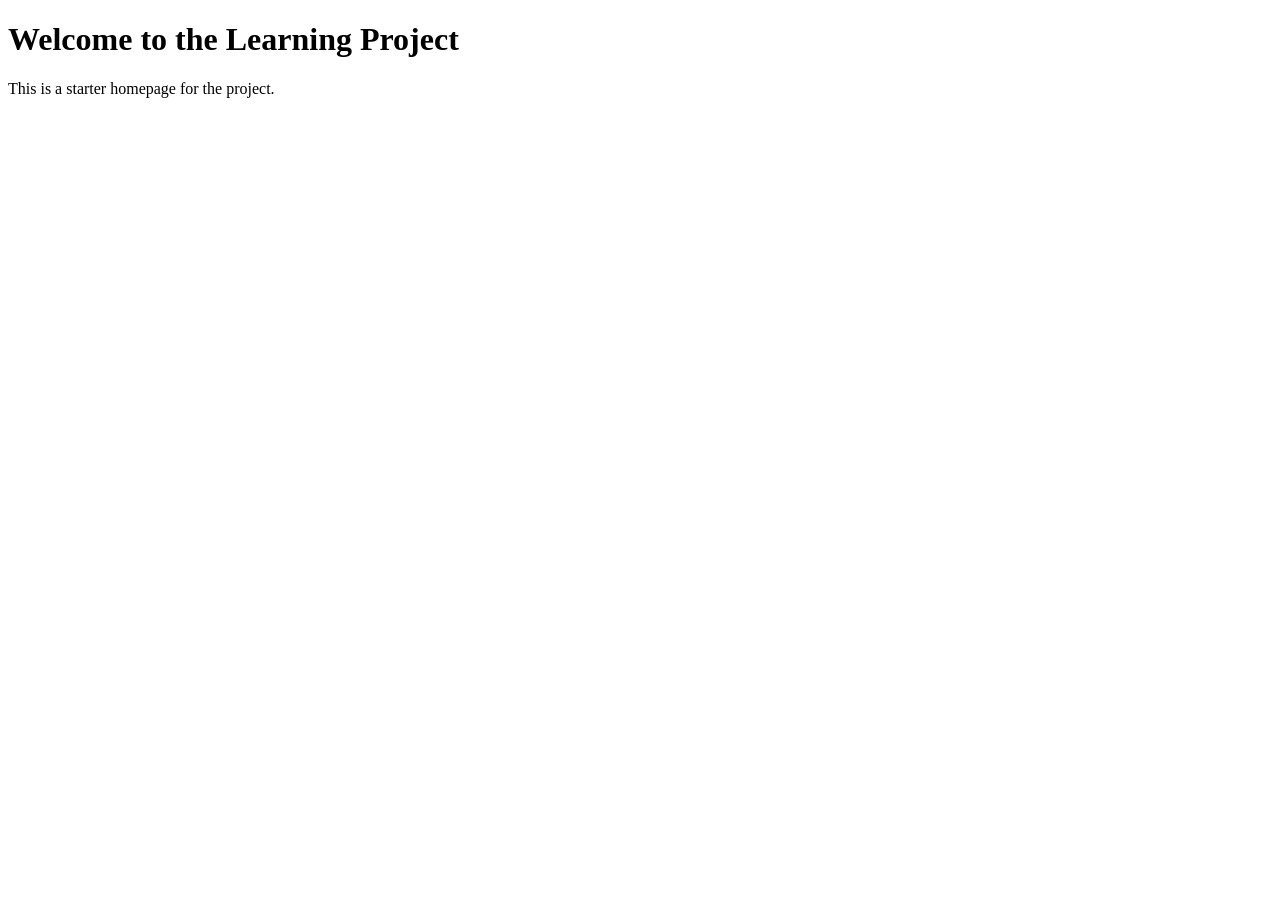
==== index.html @ 62fc2101 "First ever commit Cmt00001" ====
<!DOCTYPE html>
<html lang="en">
  <head>
    <meta charset="UTF-8" />
    <meta name="viewport" content="width=device-width, initial-scale=1.0" />
    <meta name="description" content="Learning project homepage" />
    <title>Learning Project</title>
    <link rel="manifest" href="/manifest.json" />
    <link rel="icon" href="/favicon.ico" />
  </head>
  <body>
    <main>
      <h1>Welcome to the Learning Project</h1>
      <p>This is a starter homepage for the project.</p>
    </main>
    <script src="/assets/js/app.js"></script>
    <script>
      if ("serviceWorker" in navigator) {
        window.addEventListener("load", () => {
          navigator.serviceWorker.register("/service-worker.js");
        });
      }
    </script>
  </body>
</html>
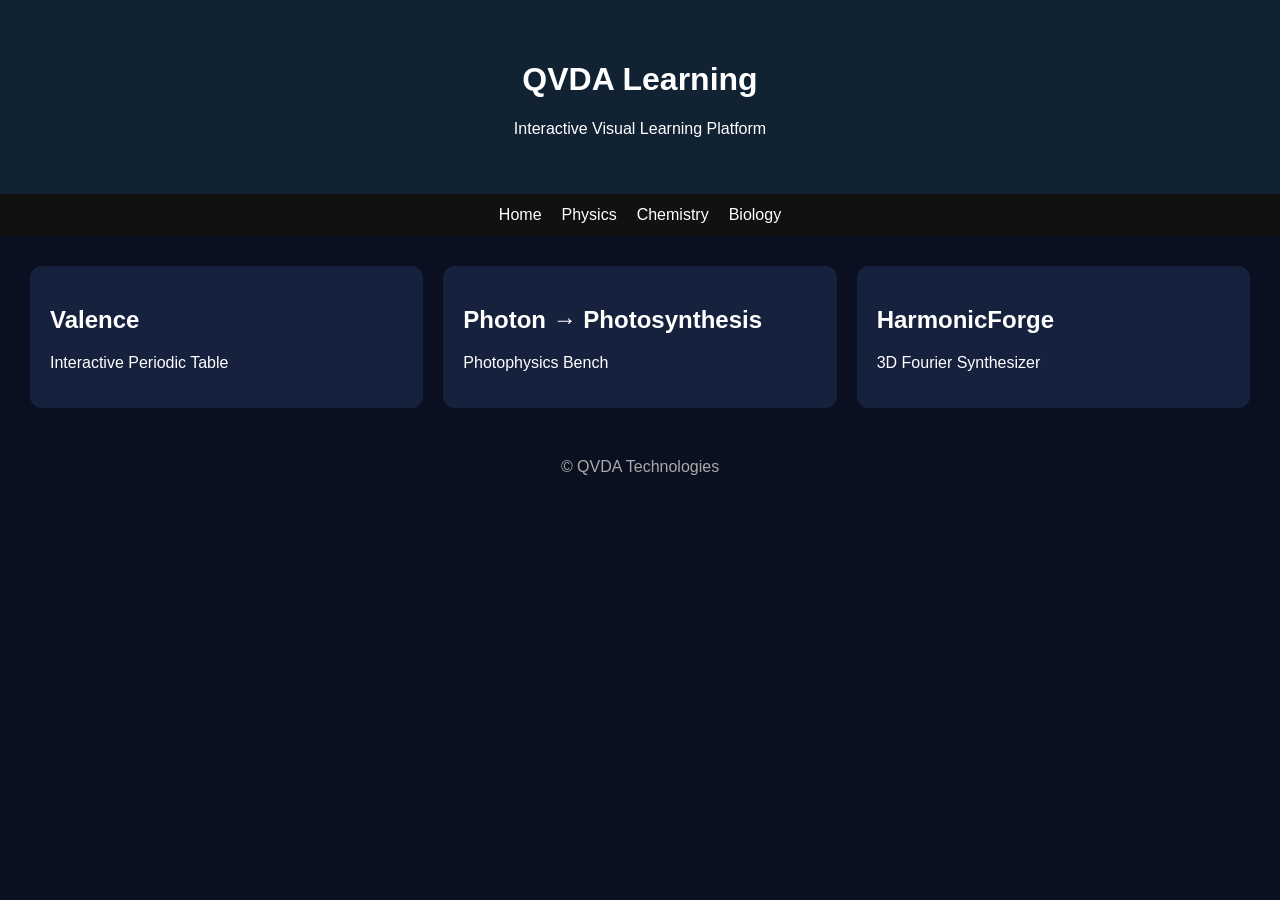
==== commit 2b0184a1: "Three apps - Valence, Photon and Harmonicforge added as pilot" ====
--- a/index.html
+++ b/index.html
@@ -1,25 +1 @@
-<!DOCTYPE html>
-<html lang="en">
-  <head>
-    <meta charset="UTF-8" />
-    <meta name="viewport" content="width=device-width, initial-scale=1.0" />
-    <meta name="description" content="Learning project homepage" />
-    <title>Learning Project</title>
-    <link rel="manifest" href="/manifest.json" />
-    <link rel="icon" href="/favicon.ico" />
-  </head>
-  <body>
-    <main>
-      <h1>Welcome to the Learning Project</h1>
-      <p>This is a starter homepage for the project.</p>
-    </main>
-    <script src="/assets/js/app.js"></script>
-    <script>
-      if ("serviceWorker" in navigator) {
-        window.addEventListener("load", () => {
-          navigator.serviceWorker.register("/service-worker.js");
-        });
-      }
-    </script>
-  </body>
-</html>
+<!DOCTYPE html><html><head><meta charset='utf-8'><meta name='viewport' content='width=device-width,initial-scale=1'><title>QVDA Learning</title><link rel='stylesheet' href='assets/css/style.css'></head><body><header><h1>QVDA Learning</h1><p>Interactive Visual Learning Platform</p></header><nav><a>Home</a> <a>Physics</a> <a>Chemistry</a> <a>Biology</a></nav><main class='grid'><a class='card' href='modules/valence.html'><h2>Valence</h2><p>Interactive Periodic Table</p></a><a class='card' href='modules/photon.html'><h2>Photon → Photosynthesis</h2><p>Photophysics Bench</p></a><a class='card' href='modules/harmonicforge.html'><h2>HarmonicForge</h2><p>3D Fourier Synthesizer</p></a></main><footer>© QVDA Technologies</footer></body></html>
--- a/assets/css/style.css
+++ b/assets/css/style.css
@@ -0,0 +1 @@
+body{margin:0;background:#0b1020;color:#fff;font-family:Arial}header{text-align:center;padding:40px;background:#123}nav{padding:12px;background:#111;display:flex;gap:20px;justify-content:center}.grid{display:grid;grid-template-columns:repeat(auto-fit,minmax(250px,1fr));gap:20px;padding:30px}.card{display:block;background:#16213e;color:#fff;text-decoration:none;padding:20px;border-radius:12px}footer{text-align:center;padding:20px;color:#aaa}
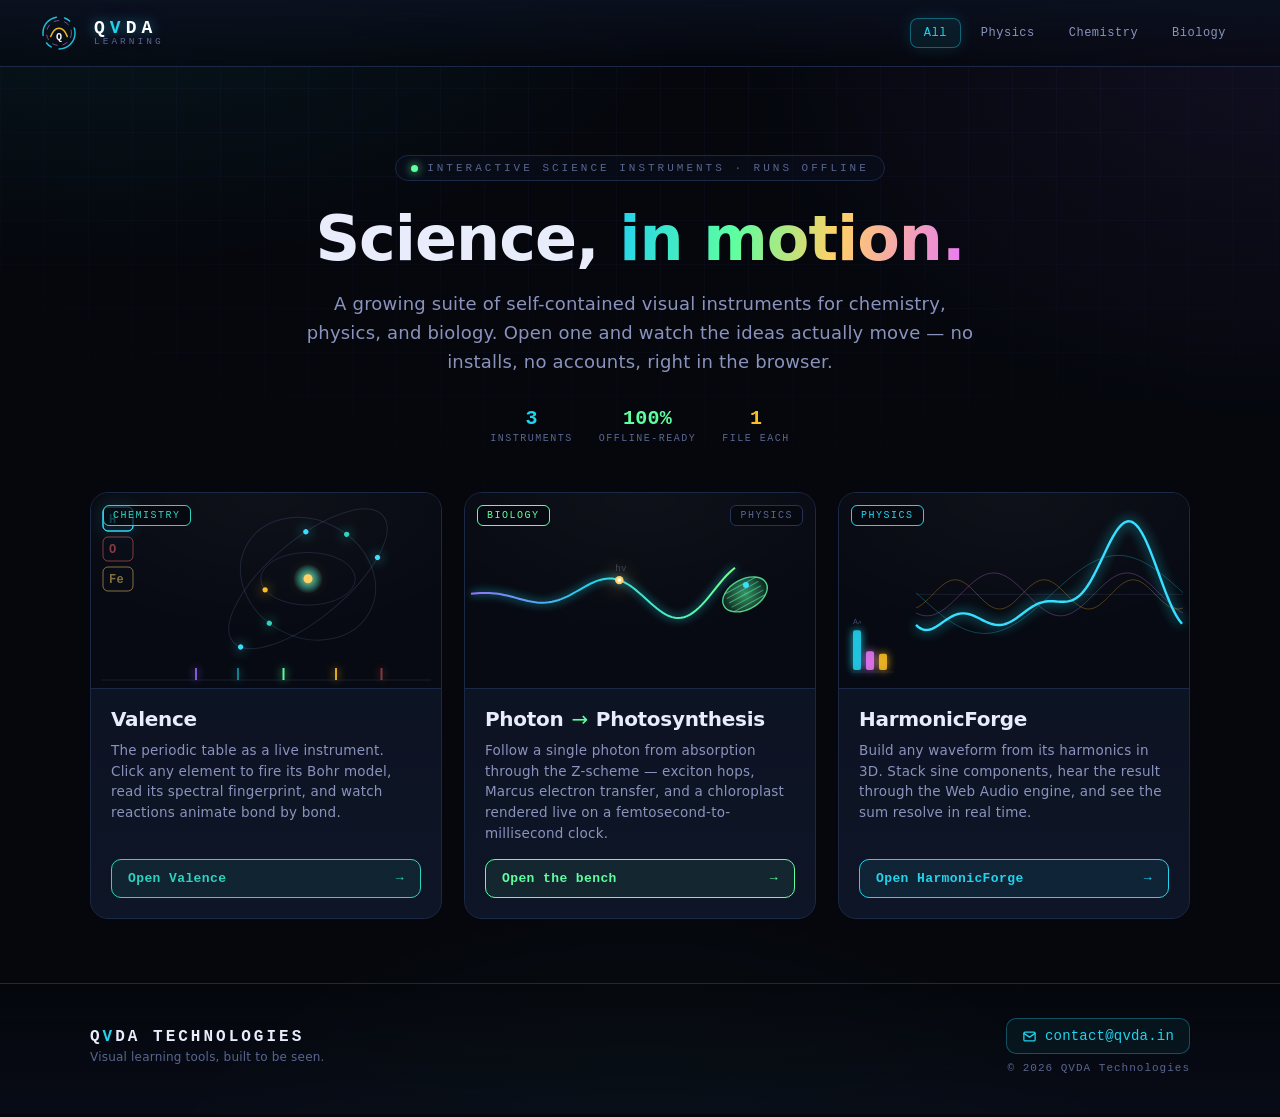
==== commit 552be550: "Updated navigation and tile preview." ====
--- a/index.html
+++ b/index.html
@@ -1 +1,543 @@
-<!DOCTYPE html><html><head><meta charset='utf-8'><meta name='viewport' content='width=device-width,initial-scale=1'><title>QVDA Learning</title><link rel='stylesheet' href='assets/css/style.css'></head><body><header><h1>QVDA Learning</h1><p>Interactive Visual Learning Platform</p></header><nav><a>Home</a> <a>Physics</a> <a>Chemistry</a> <a>Biology</a></nav><main class='grid'><a class='card' href='modules/valence.html'><h2>Valence</h2><p>Interactive Periodic Table</p></a><a class='card' href='modules/photon.html'><h2>Photon → Photosynthesis</h2><p>Photophysics Bench</p></a><a class='card' href='modules/harmonicforge.html'><h2>HarmonicForge</h2><p>3D Fourier Synthesizer</p></a></main><footer>© QVDA Technologies</footer></body></html>+<!DOCTYPE html>
+<html lang="en">
+<head>
+<meta charset="UTF-8">
+<meta name="viewport" content="width=device-width, initial-scale=1.0">
+<title>QVDA Learning — Interactive Science Instruments</title>
+<meta name="description" content="A suite of self-contained, offline-ready visual instruments for chemistry, physics, and biology. Open one and watch the ideas move.">
+<meta name="theme-color" content="#05070d">
+<link rel="icon" href="favicon.ico">
+<style>
+  :root{
+    --bg:#05070d;
+    --bg2:#080b16;
+    --panel:#0b1120;
+    --panel2:#0e1526;
+    --line:#1b2846;
+    --line2:#243358;
+    --text:#e8ecfb;
+    --muted:#8a93bd;
+    --faint:#5a6690;
+    --cyan:#22d3ee;
+    --cyan2:#37e0ff;
+    --violet:#9b6bff;
+    --magenta:#e879f9;
+    --amber:#fbbf24;
+    --gold:#ffd166;
+    --green:#5dffa0;
+    --teal:#2dd4bf;
+    --red:#ff6b6b;
+    --mono:ui-monospace,"SF Mono","JetBrains Mono","Cascadia Code",Consolas,Menlo,monospace;
+    --sans:"Segoe UI",system-ui,-apple-system,Roboto,Helvetica,Arial,sans-serif;
+  }
+  *{box-sizing:border-box;margin:0;padding:0}
+  html{scroll-behavior:smooth}
+  body{
+    min-height:100%;
+    background:
+      radial-gradient(1100px 620px at 8% -8%, rgba(34,211,238,.09), transparent 58%),
+      radial-gradient(1000px 700px at 100% 4%, rgba(155,107,255,.08), transparent 55%),
+      radial-gradient(900px 700px at 50% 118%, rgba(93,255,160,.05), transparent 60%),
+      var(--bg);
+    color:var(--text);
+    font-family:var(--sans);
+    -webkit-font-smoothing:antialiased;
+    letter-spacing:.2px;
+    overflow-x:hidden;
+  }
+  a{color:inherit}
+  ::selection{background:rgba(34,211,238,.25);color:#fff}
+
+  /* faint engineering grid overlay */
+  body::before{
+    content:"";position:fixed;inset:0;z-index:0;pointer-events:none;
+    background-image:
+      linear-gradient(rgba(120,140,255,.035) 1px, transparent 1px),
+      linear-gradient(90deg, rgba(120,140,255,.035) 1px, transparent 1px);
+    background-size:44px 44px;
+    mask-image:radial-gradient(ellipse 90% 70% at 50% 0%, #000 40%, transparent 100%);
+  }
+
+  /* ---------- header ---------- */
+  header{
+    position:sticky;top:0;z-index:50;
+    display:flex;align-items:center;gap:16px;flex-wrap:wrap;
+    padding:14px clamp(16px,4vw,40px);
+    border-bottom:1px solid var(--line);
+    background:linear-gradient(180deg, rgba(11,17,32,.86), rgba(5,7,13,.55));
+    backdrop-filter:blur(10px);
+  }
+  .logo{width:38px;height:38px;flex:0 0 auto}
+  .logo .ring{transform-origin:50% 50%;animation:spin 16s linear infinite}
+  .logo .ring2{transform-origin:50% 50%;animation:spin 11s linear infinite reverse}
+  @keyframes spin{to{transform:rotate(360deg)}}
+  .wordmark{display:flex;flex-direction:column;line-height:1.05}
+  .wordmark .q{
+    font-family:var(--mono);font-weight:700;font-size:18px;letter-spacing:5px;color:#fff;
+    text-shadow:0 0 12px rgba(34,211,238,.5),0 0 26px rgba(232,121,249,.3);
+  }
+  .wordmark .q i{font-style:normal;color:var(--cyan)}
+  .wordmark .sub{font-family:var(--mono);font-size:9.5px;letter-spacing:3px;color:var(--faint);text-transform:uppercase}
+
+  nav{margin-left:auto;display:flex;gap:6px;flex-wrap:wrap}
+  .navbtn{
+    font-family:var(--mono);font-size:12px;letter-spacing:.5px;color:var(--muted);
+    background:transparent;border:1px solid transparent;border-radius:8px;
+    padding:7px 13px;cursor:pointer;transition:.16s;
+  }
+  .navbtn:hover{color:var(--text);border-color:var(--line2)}
+  .navbtn.active{color:var(--cyan);border-color:rgba(34,211,238,.4);background:rgba(34,211,238,.08);box-shadow:0 0 16px rgba(34,211,238,.14)}
+
+  /* ---------- hero ---------- */
+  main{position:relative;z-index:1}
+  .hero{
+    max-width:1180px;margin:0 auto;padding:clamp(46px,8vw,88px) clamp(16px,4vw,40px) clamp(20px,3vw,34px);
+    text-align:center;
+  }
+  .eyebrow{
+    display:inline-flex;align-items:center;gap:9px;
+    font-family:var(--mono);font-size:11px;letter-spacing:3px;text-transform:uppercase;color:var(--faint);
+    border:1px solid var(--line);border-radius:999px;padding:6px 15px;margin-bottom:26px;
+    background:rgba(11,17,32,.5);
+  }
+  .eyebrow .pip{width:7px;height:7px;border-radius:50%;background:var(--green);box-shadow:0 0 10px var(--green);animation:pulse 2.2s ease-in-out infinite}
+  @keyframes pulse{0%,100%{opacity:1}50%{opacity:.35}}
+  .hero h1{
+    font-size:clamp(34px,6.4vw,62px);line-height:1.02;font-weight:700;letter-spacing:-1px;
+    margin:0 auto 20px;max-width:16ch;
+  }
+  .hero h1 .grad{
+    background:linear-gradient(100deg,var(--cyan) 0%,var(--green) 34%,var(--gold) 62%,var(--magenta) 100%);
+    -webkit-background-clip:text;background-clip:text;color:transparent;
+  }
+  .hero p{font-size:clamp(15px,2vw,18px);line-height:1.6;color:var(--muted);max-width:60ch;margin:0 auto}
+  .stats{display:flex;justify-content:center;gap:26px;flex-wrap:wrap;margin-top:30px}
+  .stat{display:flex;flex-direction:column;align-items:center;gap:3px}
+  .stat b{font-family:var(--mono);font-size:20px;color:var(--text)}
+  .stat span{font-family:var(--mono);font-size:10px;letter-spacing:1.5px;text-transform:uppercase;color:var(--faint)}
+  .stat .cy{color:var(--cyan)} .stat .gr{color:var(--green)} .stat .am{color:var(--amber)}
+
+  /* ---------- grid ---------- */
+  .grid{
+    max-width:1180px;margin:0 auto;padding:14px clamp(16px,4vw,40px) 40px;
+    display:grid;gap:22px;grid-template-columns:repeat(auto-fit,minmax(310px,1fr));
+  }
+  .card{
+    position:relative;display:flex;flex-direction:column;
+    background:linear-gradient(180deg,var(--panel),var(--panel2));
+    border:1px solid var(--line);border-radius:18px;overflow:hidden;
+    transition:transform .22s cubic-bezier(.2,.7,.2,1),border-color .22s,box-shadow .22s,opacity .3s;
+  }
+  .card:hover{transform:translateY(-5px);border-color:var(--accent,var(--cyan));box-shadow:0 18px 44px rgba(0,0,0,.5),0 0 0 1px var(--accent,var(--cyan)) inset,0 0 40px -8px var(--glow,rgba(34,211,238,.4))}
+  .card.dim{opacity:.28;filter:saturate(.5)}
+  .card.dim:hover{transform:none}
+
+  .preview{position:relative;height:196px;background:radial-gradient(120% 120% at 50% 0%, rgba(255,255,255,.03), transparent 60%),#070a12;border-bottom:1px solid var(--line)}
+  .preview canvas{display:block;width:100%;height:100%}
+  .chip{
+    position:absolute;top:12px;left:12px;z-index:2;
+    font-family:var(--mono);font-size:10px;letter-spacing:1.5px;text-transform:uppercase;
+    color:var(--accent,var(--cyan));background:rgba(5,7,13,.72);
+    border:1px solid var(--accent,var(--cyan));border-radius:6px;padding:4px 9px;
+  }
+  .chip.two{left:auto;right:12px;color:var(--faint);border-color:var(--line2)}
+
+  .body{display:flex;flex-direction:column;gap:9px;padding:18px 20px 20px;flex:1}
+  .body h2{font-size:20px;font-weight:700;letter-spacing:-.3px;display:flex;align-items:baseline;gap:8px}
+  .body h2 .arrow{color:var(--accent,var(--cyan));font-weight:500}
+  .body p{font-size:13.5px;line-height:1.55;color:var(--muted);flex:1}
+  .launch{
+    margin-top:6px;display:inline-flex;align-items:center;justify-content:space-between;gap:10px;
+    font-family:var(--mono);font-size:13px;font-weight:600;letter-spacing:.4px;text-decoration:none;
+    color:var(--accent,var(--cyan));
+    background:var(--glowsoft,rgba(34,211,238,.08));
+    border:1px solid var(--accent,var(--cyan));border-radius:10px;padding:11px 16px;
+    transition:.16s;
+  }
+  .launch:hover{background:var(--glowmed,rgba(34,211,238,.18));box-shadow:0 0 22px -4px var(--glow,rgba(34,211,238,.5))}
+  .launch .go{transition:transform .18s}
+  .launch:hover .go{transform:translateX(4px)}
+
+  /* per-card accents */
+  .card.chem{--accent:var(--teal);--glow:rgba(45,212,191,.45);--glowsoft:rgba(45,212,191,.08);--glowmed:rgba(45,212,191,.18)}
+  .card.bio{--accent:var(--green);--glow:rgba(93,255,160,.4);--glowsoft:rgba(93,255,160,.08);--glowmed:rgba(93,255,160,.18)}
+  .card.phys{--accent:var(--cyan);--glow:rgba(34,211,238,.45);--glowsoft:rgba(34,211,238,.08);--glowmed:rgba(34,211,238,.18)}
+
+  /* ---------- footer ---------- */
+  footer{
+    position:relative;z-index:1;border-top:1px solid var(--line);margin-top:24px;
+    background:linear-gradient(180deg,transparent,rgba(11,17,32,.5));
+  }
+  .foot-inner{
+    max-width:1180px;margin:0 auto;padding:34px clamp(16px,4vw,40px) 40px;
+    display:flex;justify-content:space-between;align-items:center;gap:20px;flex-wrap:wrap;
+  }
+  .foot-brand{display:flex;flex-direction:column;gap:4px}
+  .foot-brand .name{font-family:var(--mono);letter-spacing:3px;font-weight:700;color:var(--text)}
+  .foot-brand .name i{font-style:normal;color:var(--cyan)}
+  .foot-brand small{color:var(--faint);font-size:12px}
+  .contact{display:flex;flex-direction:column;gap:8px;align-items:flex-end}
+  .contact a{
+    display:inline-flex;align-items:center;gap:8px;text-decoration:none;
+    font-family:var(--mono);font-size:14px;color:var(--cyan);
+    border:1px solid rgba(34,211,238,.32);border-radius:10px;padding:9px 15px;
+    background:rgba(34,211,238,.06);transition:.16s;
+  }
+  .contact a:hover{background:rgba(34,211,238,.14);box-shadow:0 0 20px -6px rgba(34,211,238,.5)}
+  .contact small{color:var(--faint);font-size:11px;font-family:var(--mono);letter-spacing:1px}
+  @media(max-width:560px){.contact{align-items:flex-start}.foot-inner{flex-direction:column;align-items:flex-start}}
+
+  @media (prefers-reduced-motion: reduce){
+    .logo .ring,.logo .ring2,.eyebrow .pip{animation:none}
+    html{scroll-behavior:auto}
+  }
+</style>
+</head>
+<body>
+
+<header>
+  <svg class="logo" viewBox="0 0 64 64" aria-label="QVDA Technologies logo">
+    <g class="ring">
+      <circle cx="32" cy="32" r="27" fill="none" stroke="#22d3ee" stroke-width="2.5"
+              stroke-dasharray="42 14 10 14" stroke-linecap="round" opacity="0.9"/>
+    </g>
+    <g class="ring2">
+      <circle cx="32" cy="32" r="21" fill="none" stroke="#e879f9" stroke-width="1.4"
+              stroke-dasharray="8 10" stroke-linecap="round" opacity="0.65"/>
+    </g>
+    <path d="M18 38 Q23 24 32 24 Q41 24 46 38" fill="none" stroke="#fbbf24"
+          stroke-width="2.6" stroke-linecap="round" opacity="0.95"/>
+    <text x="32" y="43" text-anchor="middle" font-family="Consolas,monospace"
+          font-size="17" font-weight="700" fill="#ffffff">Q</text>
+  </svg>
+  <div class="wordmark">
+    <div class="q">Q<i>V</i>DA</div>
+    <div class="sub">Learning</div>
+  </div>
+  <nav id="nav" aria-label="Filter by subject">
+    <button class="navbtn active" data-filter="all">All</button>
+    <button class="navbtn" data-filter="physics">Physics</button>
+    <button class="navbtn" data-filter="chemistry">Chemistry</button>
+    <button class="navbtn" data-filter="biology">Biology</button>
+  </nav>
+</header>
+
+<main>
+  <section class="hero">
+    <div class="eyebrow"><span class="pip"></span>Interactive science instruments · runs offline</div>
+    <h1>Science, <span class="grad">in motion.</span></h1>
+    <p>A growing suite of self-contained visual instruments for chemistry, physics, and biology. Open one and watch the ideas actually move — no installs, no accounts, right in the browser.</p>
+    <div class="stats">
+      <div class="stat"><b class="cy">3</b><span>Instruments</span></div>
+      <div class="stat"><b class="gr">100%</b><span>Offline-ready</span></div>
+      <div class="stat"><b class="am">1</b><span>File each</span></div>
+    </div>
+  </section>
+
+  <section class="grid" id="grid">
+
+    <!-- VALENCE -->
+    <article class="card chem" data-subjects="chemistry">
+      <div class="preview"><canvas data-sim="valence"></canvas><span class="chip">Chemistry</span></div>
+      <div class="body">
+        <h2>Valence</h2>
+        <p>The periodic table as a live instrument. Click any element to fire its Bohr model, read its spectral fingerprint, and watch reactions animate bond by bond.</p>
+        <a class="launch" href="modules/valence.html" aria-label="Open Valence">Open Valence <span class="go">→</span></a>
+      </div>
+    </article>
+
+    <!-- PHOTON -->
+    <article class="card bio" data-subjects="biology physics">
+      <div class="preview"><canvas data-sim="photon"></canvas><span class="chip">Biology</span><span class="chip two">Physics</span></div>
+      <div class="body">
+        <h2>Photon <span class="arrow">→</span> Photosynthesis</h2>
+        <p>Follow a single photon from absorption through the Z-scheme — exciton hops, Marcus electron transfer, and a chloroplast rendered live on a femtosecond-to-millisecond clock.</p>
+        <a class="launch" href="modules/photon.html" aria-label="Open the photophysics bench">Open the bench <span class="go">→</span></a>
+      </div>
+    </article>
+
+    <!-- HARMONICFORGE -->
+    <article class="card phys" data-subjects="physics">
+      <div class="preview"><canvas data-sim="fourier"></canvas><span class="chip">Physics</span></div>
+      <div class="body">
+        <h2>HarmonicForge</h2>
+        <p>Build any waveform from its harmonics in 3D. Stack sine components, hear the result through the Web Audio engine, and see the sum resolve in real time.</p>
+        <a class="launch" href="modules/harmonicforge.html" aria-label="Open HarmonicForge">Open HarmonicForge <span class="go">→</span></a>
+      </div>
+    </article>
+
+  </section>
+</main>
+
+<footer>
+  <div class="foot-inner">
+    <div class="foot-brand">
+      <div class="name">Q<i>V</i>DA&nbsp;TECHNOLOGIES</div>
+      <small>Visual learning tools, built to be seen.</small>
+    </div>
+    <div class="contact">
+      <a href="mailto:contact@qvda.in">
+        <svg width="15" height="15" viewBox="0 0 24 24" fill="none" stroke="currentColor" stroke-width="2" stroke-linecap="round" stroke-linejoin="round"><rect x="3" y="5" width="18" height="14" rx="2"/><path d="m3 7 9 6 9-6"/></svg>
+        contact@qvda.in
+      </a>
+      <small>© <span id="yr"></span> QVDA Technologies</small>
+    </div>
+  </div>
+</footer>
+
+<script>
+(function(){
+  "use strict";
+  document.getElementById('yr').textContent = new Date().getFullYear();
+  var reduce = window.matchMedia && window.matchMedia('(prefers-reduced-motion: reduce)').matches;
+
+  /* ---------- subject filter ---------- */
+  var nav = document.getElementById('nav');
+  var cards = Array.prototype.slice.call(document.querySelectorAll('#grid .card'));
+  nav.addEventListener('click', function(e){
+    var btn = e.target.closest('.navbtn'); if(!btn) return;
+    nav.querySelectorAll('.navbtn').forEach(function(b){ b.classList.toggle('active', b===btn); });
+    var f = btn.getAttribute('data-filter');
+    cards.forEach(function(c){
+      var match = f==='all' || (c.getAttribute('data-subjects')||'').indexOf(f) > -1;
+      c.classList.toggle('dim', !match);
+    });
+  });
+
+  /* ---------- live previews ---------- */
+  var COL = {
+    bg:'#070a12', cyan:'#22d3ee', cyan2:'#37e0ff', violet:'#9b6bff', magenta:'#e879f9',
+    amber:'#fbbf24', gold:'#ffd166', green:'#5dffa0', teal:'#2dd4bf', red:'#ff6b6b',
+    ink:'#e8ecfb', faint:'#5a6690'
+  };
+
+  function setup(canvas){
+    var ctx = canvas.getContext('2d');
+    var dpr = Math.min(window.devicePixelRatio||1, 2);
+    function resize(){
+      var r = canvas.getBoundingClientRect();
+      canvas.width = Math.max(1, Math.round(r.width*dpr));
+      canvas.height = Math.max(1, Math.round(r.height*dpr));
+      ctx.setTransform(dpr,0,0,dpr,0,0);
+      canvas._w = r.width; canvas._h = r.height;
+    }
+    resize();
+    return {ctx:ctx, resize:resize};
+  }
+
+  function glowDot(ctx,x,y,r,color,blur){
+    ctx.save(); ctx.shadowColor=color; ctx.shadowBlur=blur||14;
+    ctx.fillStyle=color; ctx.beginPath(); ctx.arc(x,y,r,0,7); ctx.fill(); ctx.restore();
+  }
+
+  /* --- VALENCE: Bohr atom + spectral lines + element cells --- */
+  function drawValence(ctx,w,h,t){
+    ctx.clearRect(0,0,w,h);
+    var cx=w*0.62, cy=h*0.44;
+    // orbits
+    var orbits=[
+      {rx:w*0.20, ry:h*0.30, rot:0.5, sp:1.1, col:COL.teal, n:2},
+      {rx:w*0.28, ry:h*0.20, rot:-0.7, sp:-0.8, col:COL.cyan2, n:3},
+      {rx:w*0.135,ry:h*0.135,rot:0.0, sp:1.7, col:COL.amber, n:1}
+    ];
+    orbits.forEach(function(o){
+      ctx.save(); ctx.translate(cx,cy); ctx.rotate(o.rot);
+      ctx.strokeStyle='rgba(120,150,200,.18)'; ctx.lineWidth=1;
+      ctx.beginPath(); ctx.ellipse(0,0,o.rx,o.ry,0,0,7); ctx.stroke();
+      for(var i=0;i<o.n;i++){
+        var a=t*o.sp + i*(6.283/o.n);
+        var ex=Math.cos(a)*o.rx, ey=Math.sin(a)*o.ry;
+        glowDot(ctx,ex,ey,2.6,o.col,12);
+      }
+      ctx.restore();
+    });
+    // nucleus
+    var pulse=0.5+0.5*Math.sin(t*2.4);
+    var g=ctx.createRadialGradient(cx,cy,0,cx,cy,14+pulse*4);
+    g.addColorStop(0,'rgba(251,191,66,.95)'); g.addColorStop(0.5,'rgba(45,212,191,.55)'); g.addColorStop(1,'rgba(45,212,191,0)');
+    ctx.fillStyle=g; ctx.beginPath(); ctx.arc(cx,cy,15+pulse*4,0,7); ctx.fill();
+    glowDot(ctx,cx,cy,4.5,COL.gold,16);
+
+    // element cells (top-left)
+    var cells=[['H',COL.cyan2],['O',COL.red],['Fe',COL.gold]];
+    cells.forEach(function(c,i){
+      var bx=12, by=14+i*30, bw=30, bh=24;
+      var hot = (Math.floor(t*0.6)%3)===i;
+      ctx.save();
+      ctx.globalAlpha= hot?0.95:0.5;
+      ctx.strokeStyle=c[1]; ctx.lineWidth=1; ctx.fillStyle='rgba(11,17,32,.6)';
+      roundRect(ctx,bx,by,bw,bh,5); ctx.fill(); ctx.stroke();
+      ctx.fillStyle=c[1]; ctx.font='700 12px '+MONO; ctx.textBaseline='middle';
+      ctx.fillText(c[0], bx+6, by+bh/2+1);
+      if(hot){ctx.shadowColor=c[1];ctx.shadowBlur=14;ctx.strokeStyle=c[1];roundRect(ctx,bx,by,bw,bh,5);ctx.stroke();}
+      ctx.restore();
+    });
+
+    // spectral fingerprint strip (bottom)
+    var sy=h-16, lines=[[0.30,COL.violet],[0.42,COL.cyan],[0.55,COL.green],[0.70,COL.amber],[0.83,COL.red]];
+    ctx.save();
+    ctx.strokeStyle='rgba(120,150,200,.15)'; ctx.lineWidth=1;
+    ctx.beginPath(); ctx.moveTo(10,sy+8); ctx.lineTo(w-10,sy+8); ctx.stroke();
+    lines.forEach(function(l,i){
+      var x=w*l[0], a=0.4+0.6*Math.abs(Math.sin(t*1.5+i));
+      ctx.globalAlpha=a; ctx.shadowColor=l[1]; ctx.shadowBlur=8; ctx.strokeStyle=l[1]; ctx.lineWidth=2;
+      ctx.beginPath(); ctx.moveTo(x,sy-4); ctx.lineTo(x,sy+8); ctx.stroke();
+    });
+    ctx.restore();
+  }
+
+  /* --- PHOTON: sine + photon packet -> chloroplast -> electron up --- */
+  function drawPhoton(ctx,w,h,t){
+    ctx.clearRect(0,0,w,h);
+    var midY=h*0.52, amp=h*0.16, k=0.045, chx=w*0.80, chy=midY;
+    // wave (rainbow, scrolling)
+    var stops=[[0,COL.violet],[0.35,COL.cyan],[0.7,COL.green],[1,COL.gold]];
+    var grad=ctx.createLinearGradient(0,0,w,0);
+    stops.forEach(function(s){grad.addColorStop(s[0],s[1]);});
+    ctx.save(); ctx.strokeStyle=grad; ctx.lineWidth=2; ctx.shadowColor=COL.cyan; ctx.shadowBlur=8;
+    ctx.beginPath();
+    for(var x=6;x<=chx-8;x+=3){
+      var y=midY - Math.sin(x*k - t*3)*amp*(x/(chx));
+      if(x===6)ctx.moveTo(x,y); else ctx.lineTo(x,y);
+    }
+    ctx.stroke(); ctx.restore();
+
+    // photon packet riding the wave
+    var travel=((t*0.35)%1);
+    var px=6+travel*(chx-14);
+    var py=midY - Math.sin(px*k - t*3)*amp*(px/(chx));
+    glowDot(ctx,px,py,4.2,COL.gold,20);
+    glowDot(ctx,px,py,1.8,'#ffffff',10);
+
+    // chloroplast (right) — pulses on photon arrival
+    var arrival=Math.max(0,1-Math.abs(travel-0.96)*18);
+    var pulse=0.4+0.6*Math.sin(t*1.6)*0.5+0.3+arrival*0.5;
+    ctx.save(); ctx.translate(chx,chy); ctx.rotate(-0.5);
+    var cg=ctx.createRadialGradient(0,0,2,0,0,26);
+    cg.addColorStop(0,'rgba(93,255,160,'+(0.5+arrival*0.4)+')'); cg.addColorStop(1,'rgba(93,255,160,0.05)');
+    ctx.fillStyle=cg; ctx.beginPath(); ctx.ellipse(0,0,24,15,0,0,7); ctx.fill();
+    ctx.strokeStyle=COL.green; ctx.lineWidth=1.4; ctx.globalAlpha=0.8;
+    ctx.beginPath(); ctx.ellipse(0,0,24,15,0,0,7); ctx.stroke();
+    // thylakoid stripes
+    ctx.globalAlpha=0.5; ctx.lineWidth=1;
+    for(var s=-2;s<=2;s++){ctx.beginPath();ctx.moveTo(-18,s*5);ctx.lineTo(18,s*5);ctx.stroke();}
+    ctx.restore();
+
+    // ejected electron traveling up (Z-scheme hint)
+    if(travel>0.5){
+      var ep=(travel-0.5)/0.5;
+      var ex=chx+ep*8, ey=chy-ep*(h*0.42);
+      ctx.save(); ctx.globalAlpha=1-ep*0.5;
+      ctx.strokeStyle='rgba(55,224,255,.35)'; ctx.setLineDash([2,4]); ctx.lineWidth=1;
+      ctx.beginPath(); ctx.moveTo(chx,chy); ctx.lineTo(ex,ey); ctx.stroke();
+      ctx.restore();
+      glowDot(ctx,ex,ey,3,COL.cyan2,14);
+    }
+    // label
+    ctx.save(); ctx.globalAlpha=0.6; ctx.fillStyle=COL.faint; ctx.font='9px '+MONO;
+    ctx.fillText('hv', px-4, py-9); ctx.restore();
+  }
+
+  /* --- FOURIER: component sines + summed resultant + amplitude bars --- */
+  function drawFourier(ctx,w,h,t){
+    ctx.clearRect(0,0,w,h);
+    var midY=h*0.52, x0=w*0.22;
+    var comps=[
+      {n:1, a:h*0.20, col:COL.cyan,    ph:0},
+      {n:2, a:h*0.11, col:COL.magenta, ph:1.1},
+      {n:3, a:h*0.075,col:COL.amber,   ph:2.0}
+    ];
+    // component waves (dim)
+    comps.forEach(function(c){
+      ctx.save(); ctx.strokeStyle=c.col; ctx.globalAlpha=0.28; ctx.lineWidth=1;
+      ctx.beginPath();
+      for(var x=x0;x<=w-6;x+=3){
+        var u=(x-x0)/(w-x0-6);
+        var y=midY - Math.sin(u*6.283*c.n - t*2 + c.ph)*c.a;
+        if(x===x0)ctx.moveTo(x,y);else ctx.lineTo(x,y);
+      }
+      ctx.stroke(); ctx.restore();
+    });
+    // resultant (bright, glowing)
+    ctx.save(); ctx.strokeStyle=COL.cyan2; ctx.lineWidth=2.4; ctx.shadowColor=COL.cyan; ctx.shadowBlur=12;
+    ctx.beginPath();
+    for(var x=x0;x<=w-6;x+=2){
+      var u=(x-x0)/(w-x0-6), y=midY;
+      comps.forEach(function(c){ y -= Math.sin(u*6.283*c.n - t*2 + c.ph)*c.a; });
+      if(x===x0)ctx.moveTo(x,y);else ctx.lineTo(x,y);
+    }
+    ctx.stroke(); ctx.restore();
+
+    // amplitude spectrum bars (left)
+    ctx.save();
+    var bx=14, baseY=h-18;
+    comps.forEach(function(c,i){
+      var bh=(c.a/(h*0.20))*44*(0.7+0.3*Math.abs(Math.sin(t*1.5+i)));
+      ctx.fillStyle=c.col; ctx.globalAlpha=0.85; ctx.shadowColor=c.col; ctx.shadowBlur=8;
+      roundRect(ctx,bx+i*13,baseY-bh,8,bh,2); ctx.fill();
+    });
+    ctx.globalAlpha=0.4; ctx.shadowBlur=0; ctx.strokeStyle='rgba(120,150,200,.3)'; ctx.lineWidth=1;
+    ctx.beginPath(); ctx.moveTo(12,baseY+2); ctx.lineTo(12+3*13+4,baseY+2); ctx.stroke();
+    ctx.fillStyle=COL.faint; ctx.font='8px '+MONO; ctx.globalAlpha=0.7;
+    ctx.fillText('Aₙ', bx, baseY-46);
+    ctx.restore();
+
+    // axis
+    ctx.save(); ctx.strokeStyle='rgba(120,150,200,.14)'; ctx.lineWidth=1;
+    ctx.beginPath(); ctx.moveTo(x0,midY); ctx.lineTo(w-6,midY); ctx.stroke(); ctx.restore();
+  }
+
+  function roundRect(ctx,x,y,w,h,r){
+    ctx.beginPath();
+    ctx.moveTo(x+r,y); ctx.arcTo(x+w,y,x+w,y+h,r); ctx.arcTo(x+w,y+h,x,y+h,r);
+    ctx.arcTo(x,y+h,x,y,r); ctx.arcTo(x,y,x+w,y,r); ctx.closePath();
+  }
+
+  var MONO = 'ui-monospace,Consolas,monospace';
+  var DRAW = {valence:drawValence, photon:drawPhoton, fourier:drawFourier};
+
+  var sims = [];
+  document.querySelectorAll('canvas[data-sim]').forEach(function(cv){
+    var s = setup(cv);
+    sims.push({cv:cv, ctx:s.ctx, resize:s.resize, fn:DRAW[cv.getAttribute('data-sim')], vis:true});
+  });
+
+  // pause offscreen previews
+  if('IntersectionObserver' in window){
+    var io = new IntersectionObserver(function(entries){
+      entries.forEach(function(en){
+        var sim = sims.find(function(s){return s.cv===en.target;});
+        if(sim) sim.vis = en.isIntersecting;
+      });
+    }, {threshold:0.05});
+    sims.forEach(function(s){ io.observe(s.cv); });
+  }
+
+  var start = performance.now();
+  function frame(now){
+    var t = (now - start)/1000;
+    for(var i=0;i<sims.length;i++){
+      var s=sims[i]; if(!s.vis) continue;
+      s.fn(s.ctx, s.cv._w, s.cv._h, t);
+    }
+    requestAnimationFrame(frame);
+  }
+
+  if(reduce){
+    // draw a single static frame
+    sims.forEach(function(s){ s.fn(s.ctx, s.cv._w, s.cv._h, 0.6); });
+  } else {
+    requestAnimationFrame(frame);
+  }
+
+  var rt;
+  window.addEventListener('resize', function(){
+    clearTimeout(rt);
+    rt = setTimeout(function(){
+      sims.forEach(function(s){ s.resize(); if(reduce) s.fn(s.ctx,s.cv._w,s.cv._h,0.6); });
+    }, 120);
+  });
+})();
+</script>
+</body>
+</html>
